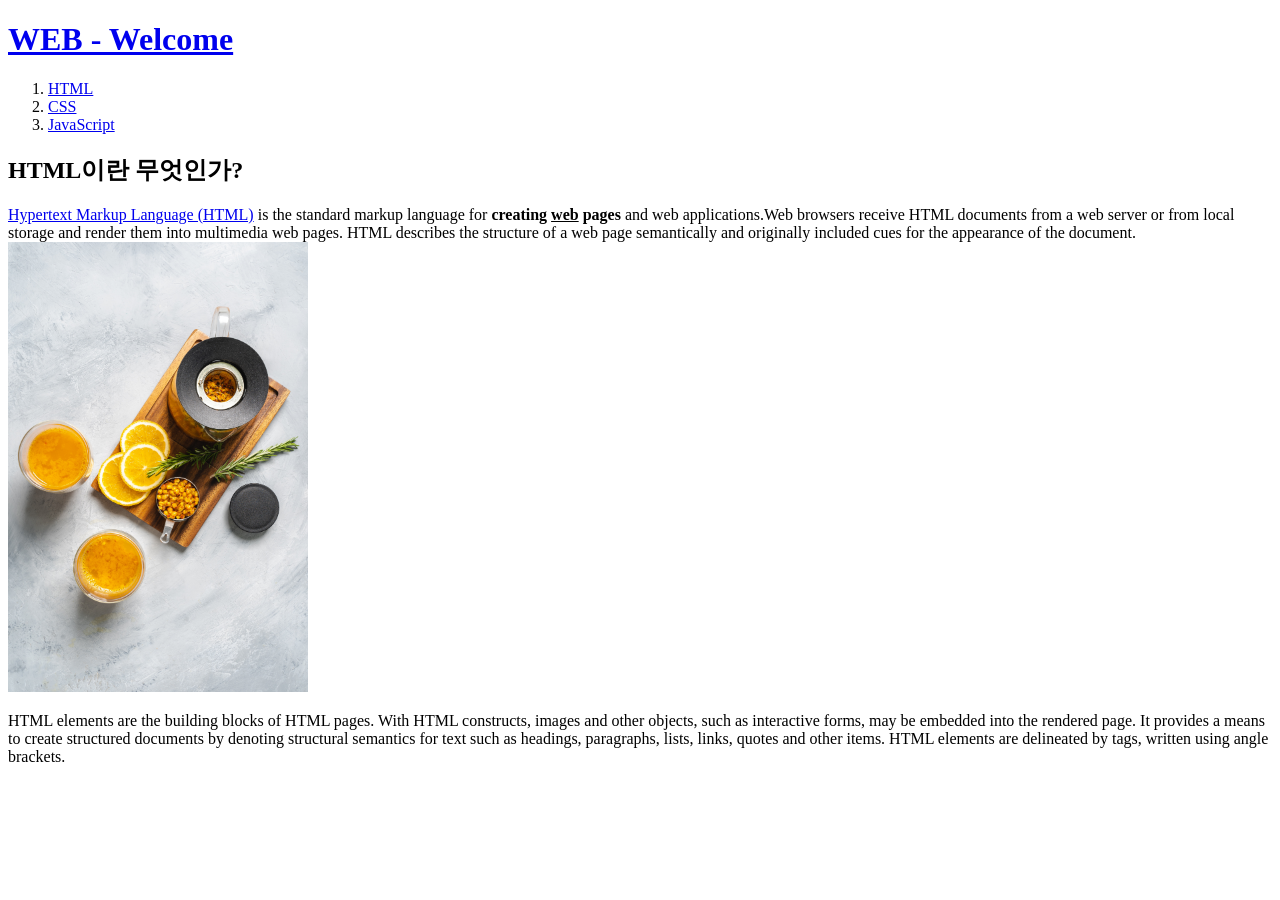
==== index.html @ 06c1b84c "first version" ====
<!DOCTYPE html>
<html>  <!-- html 문서라는 tag -->
<head>  <!-- head의 내용들 -->
<title>Web tutorial HTML</title>
<meta charset="utf-8">
</head>

<body> <!-- 여기가 body 내용들 -->
    <h1><a href="index.html">WEB - Welcome</a></h1>
<ol> <!-- 부모 tag -->
    <li><a href="1.html">HTML</a></li>
    <li><a href="2.html">CSS</a></li>
    <li><a href="3.html">JavaScript</a></li>
</ol>

<h2>HTML이란 무엇인가?</h2>
<p><a href="https://www.w3.org/TR/2011/WD-html5-20110405/" target="_blank" title="html5 specification">Hypertext Markup Language (HTML)</a> is the standard markup language for <strong>creating <u>web</u> pages</strong> and web applications.Web browsers receive HTML documents from a web server or from local storage and render them into multimedia web pages. HTML describes the structure of a web page semantically and originally included cues for the appearance of the document.
<img src="image1.jpg" width="300">
</p>
<p style="margin: top 60px;">HTML elements are the building blocks of HTML pages. With HTML constructs, images and other objects, such as interactive forms, may be embedded into the rendered page. It provides a means to create structured documents by denoting structural semantics for text such as headings, paragraphs, lists, links, quotes and other items. HTML elements are delineated by tags, written using angle brackets. </p>
</body>
</html>
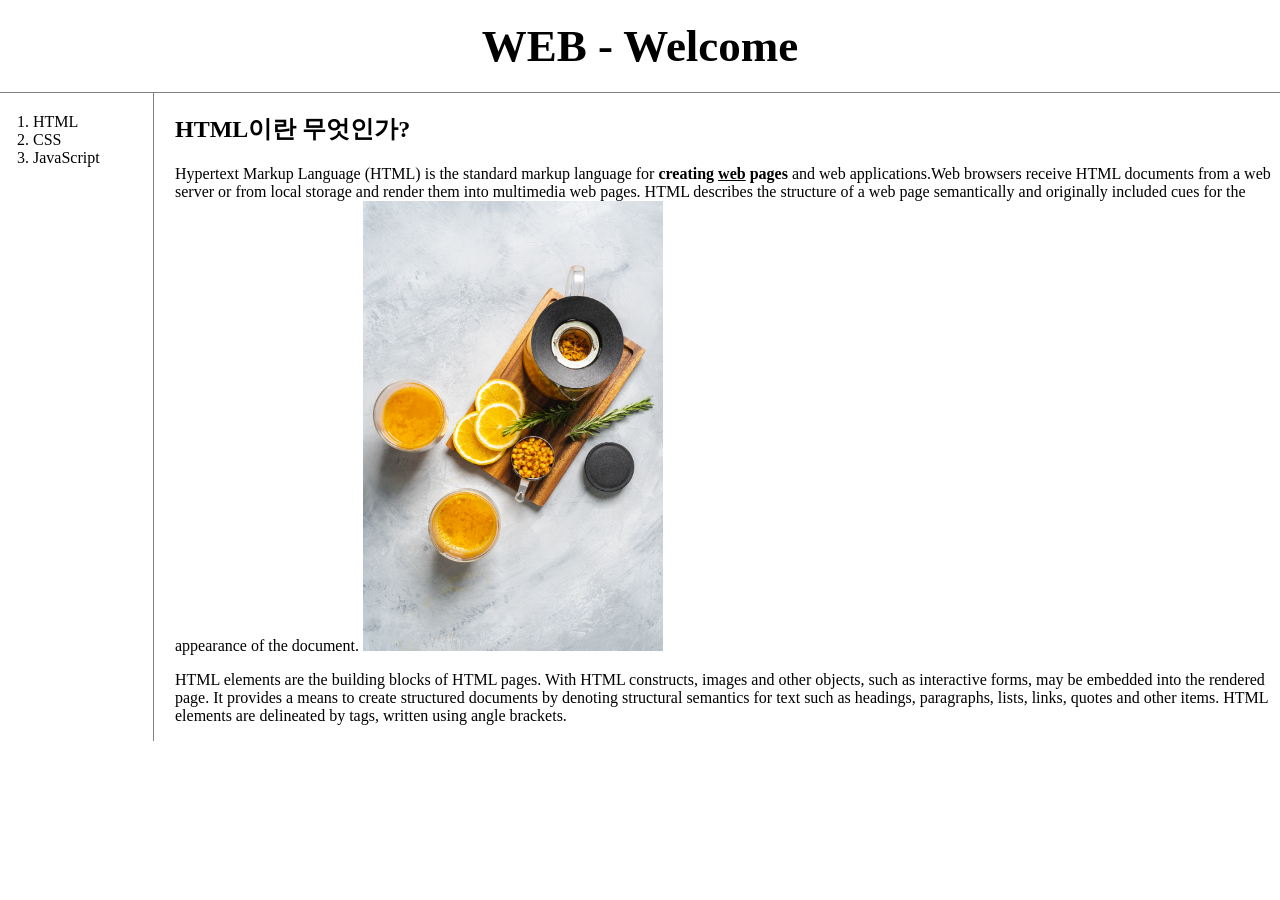
==== commit 08865145: "commit" ====
--- a/index.html
+++ b/index.html
@@ -1,22 +1,26 @@
 <!DOCTYPE html>
 <html>  <!-- html 문서라는 tag -->
 <head>  <!-- head의 내용들 -->
-<title>Web tutorial HTML</title>
-<meta charset="utf-8">
+    <title>Web tutorial HTML</title>
+    <meta charset="utf-8">
+    <link rel="stylesheet" href="style.css">
 </head>
 
 <body> <!-- 여기가 body 내용들 -->
     <h1><a href="index.html">WEB - Welcome</a></h1>
-<ol> <!-- 부모 tag -->
-    <li><a href="1.html">HTML</a></li>
-    <li><a href="2.html">CSS</a></li>
-    <li><a href="3.html">JavaScript</a></li>
-</ol>
-
-<h2>HTML이란 무엇인가?</h2>
-<p><a href="https://www.w3.org/TR/2011/WD-html5-20110405/" target="_blank" title="html5 specification">Hypertext Markup Language (HTML)</a> is the standard markup language for <strong>creating <u>web</u> pages</strong> and web applications.Web browsers receive HTML documents from a web server or from local storage and render them into multimedia web pages. HTML describes the structure of a web page semantically and originally included cues for the appearance of the document.
-<img src="image1.jpg" width="300">
-</p>
-<p style="margin: top 60px;">HTML elements are the building blocks of HTML pages. With HTML constructs, images and other objects, such as interactive forms, may be embedded into the rendered page. It provides a means to create structured documents by denoting structural semantics for text such as headings, paragraphs, lists, links, quotes and other items. HTML elements are delineated by tags, written using angle brackets. </p>
+    <div id="grid">
+        <ol> <!-- 부모 tag -->
+            <li><a href="1.html">HTML</a></li>
+            <li><a href="2.html">CSS</a></li>
+            <li><a href="3.html">JavaScript</a></li>
+        </ol>
+        <div id="article">
+            <h2>HTML이란 무엇인가?</h2>
+            <p><a href="https://www.w3.org/TR/2011/WD-html5-20110405/" target="_blank" title="html5 specification">Hypertext Markup Language (HTML)</a> is the standard markup language for <strong>creating <u>web</u> pages</strong> and web applications.Web browsers receive HTML documents from a web server or from local storage and render them into multimedia web pages. HTML describes the structure of a web page semantically and originally included cues for the appearance of the document.
+            <img src="image1.jpg" width="300">
+            </p>
+            <p style="margin: top 60px;">HTML elements are the building blocks of HTML pages. With HTML constructs, images and other objects, such as interactive forms, may be embedded into the rendered page. It provides a means to create structured documents by denoting structural semantics for text such as headings, paragraphs, lists, links, quotes and other items. HTML elements are delineated by tags, written using angle brackets. </p>
+        </div>
+    </div>
 </body>
 </html>
--- a/style.css
+++ b/style.css
@@ -0,0 +1,41 @@
+body{
+    margin:0;
+  }
+a { 
+    color:black;
+    text-decoration: none;
+}
+h1 {
+    font-size:45px;
+    text-align:center;
+    border-bottom:1px solid gray;
+    margin:0;
+    padding:20px;
+}
+ol {
+    border-right:1px solid gray;
+    width:100px;
+    margin:0;
+    padding:20px;
+}
+#grid {
+    display:grid;
+    grid-template-columns: 150px 1fr;
+}
+#grid ol {  /* id가 grid인 ol 태그 */
+    padding-left:33px;
+}
+#grid #article {
+    padding-left:25px;
+}
+@media(max-width:800px) {
+    #grid {
+        display:block;
+    }
+    ol {
+        border-right:none;
+    }
+    h1 {
+        border-bottom:none;
+    }
+}
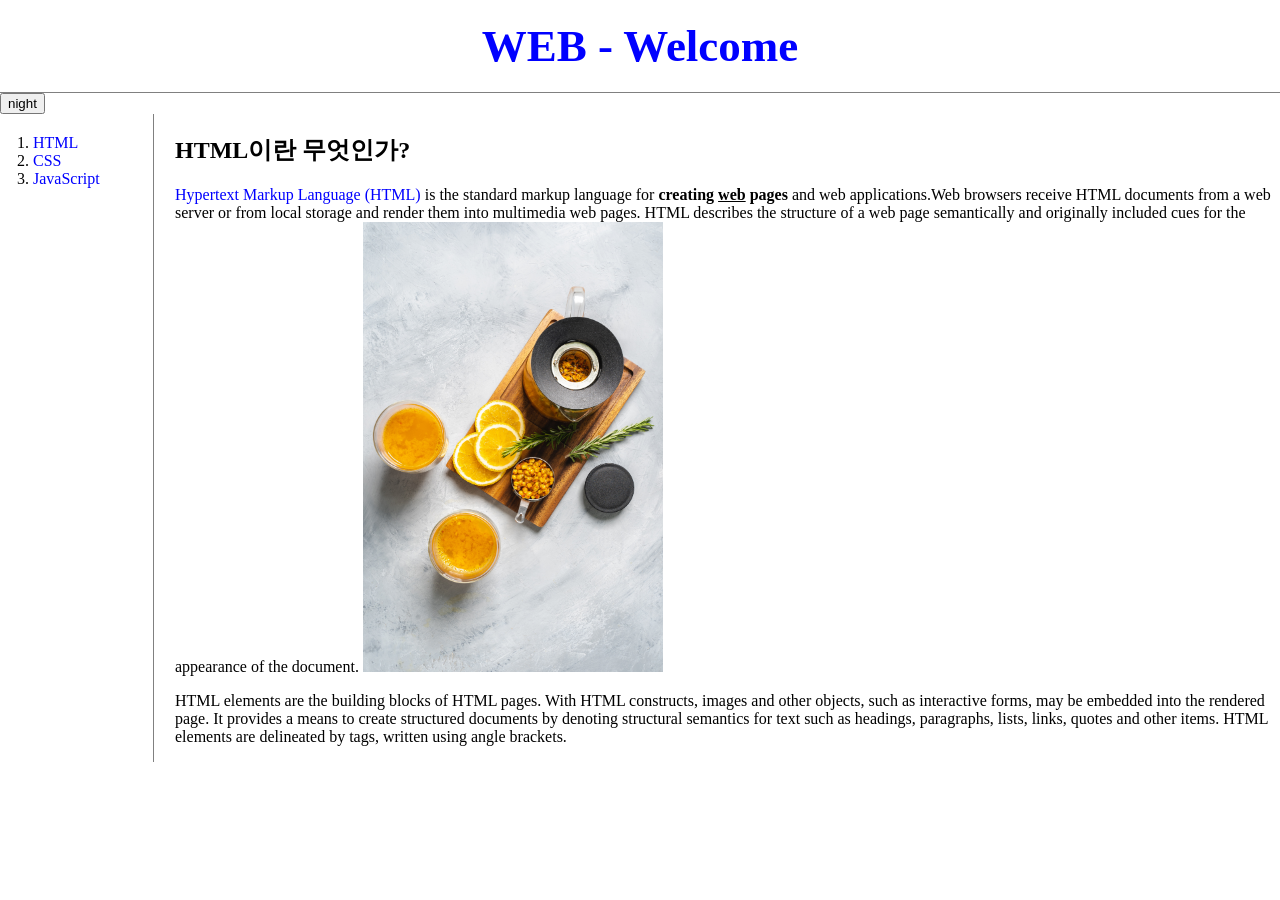
==== commit 5cdd6580: "commit" ====
--- a/index.html
+++ b/index.html
@@ -3,11 +3,16 @@
 <head>  <!-- head의 내용들 -->
     <title>Web tutorial HTML</title>
     <meta charset="utf-8">
+    <script src="https://ajax.googleapis.com/ajax/libs/jquery/3.2.1/jquery.min.js"></script>
+    <script src="colors.js"></script>
     <link rel="stylesheet" href="style.css">
 </head>
 
 <body> <!-- 여기가 body 내용들 -->
     <h1><a href="index.html">WEB - Welcome</a></h1>
+    <input id="night_day" type="button" value="night" onclick="
+        nightDayHandler(this);
+    ">
     <div id="grid">
         <ol> <!-- 부모 tag -->
             <li><a href="1.html">HTML</a></li>
--- a/style.css
+++ b/style.css
@@ -2,7 +2,7 @@
     margin:0;
   }
 a { 
-    color:black;
+    color:blue;
     text-decoration: none;
 }
 h1 {
@@ -39,3 +39,4 @@
         border-bottom:none;
     }
 }
+
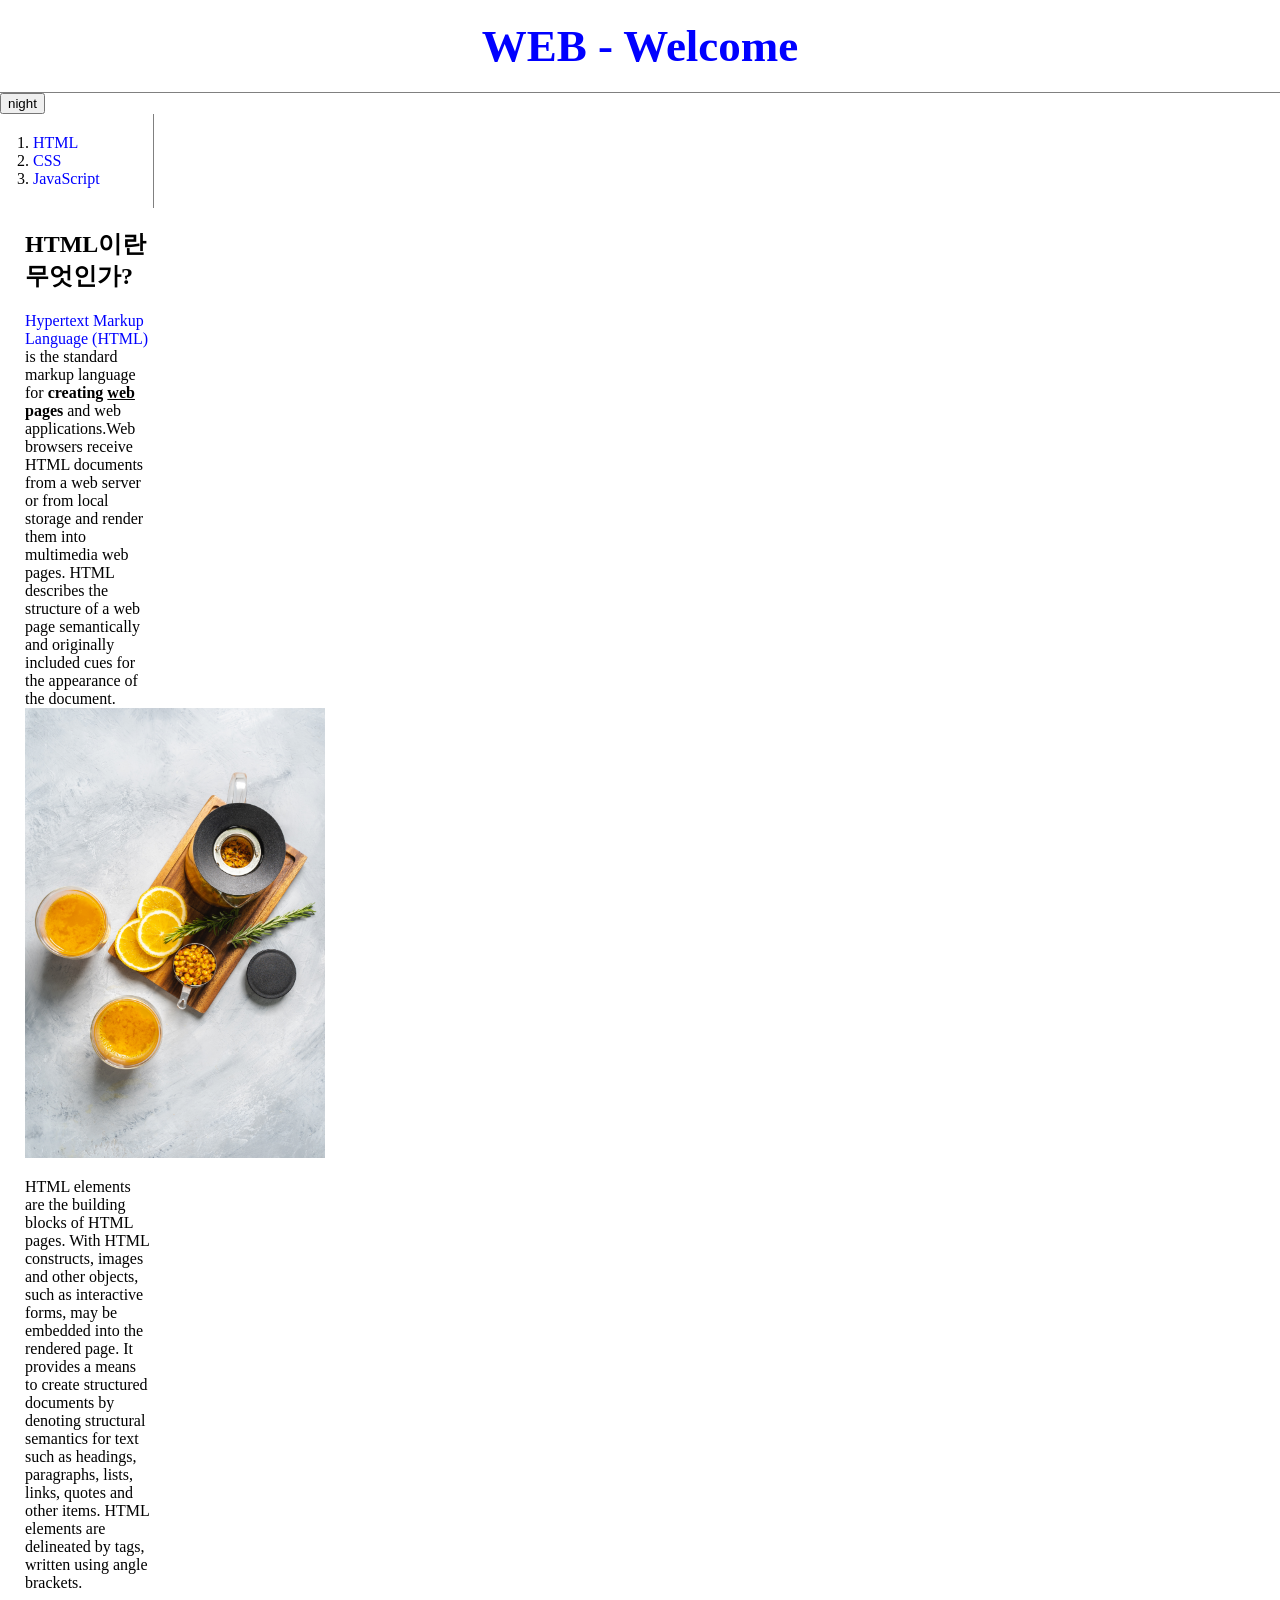
==== commit 39275316: "commit" ====
--- a/index.html
+++ b/index.html
@@ -15,10 +15,19 @@
     ">
     <div id="grid">
         <ol> <!-- 부모 tag -->
-            <li><a href="1.html">HTML</a></li>
-            <li><a href="2.html">CSS</a></li>
-            <li><a href="3.html">JavaScript</a></li>
+            <li><a onclick="
+                document.querySelector('article')
+            ">HTML</a></li>
+            <li><a onclick="
+
+            ">CSS</a></li>
+            <li><a onclick="
+                
+            ">JavaScript</a></li>
         </ol>
+        <article>
+
+        </article>
         <div id="article">
             <h2>HTML이란 무엇인가?</h2>
             <p><a href="https://www.w3.org/TR/2011/WD-html5-20110405/" target="_blank" title="html5 specification">Hypertext Markup Language (HTML)</a> is the standard markup language for <strong>creating <u>web</u> pages</strong> and web applications.Web browsers receive HTML documents from a web server or from local storage and render them into multimedia web pages. HTML describes the structure of a web page semantically and originally included cues for the appearance of the document.
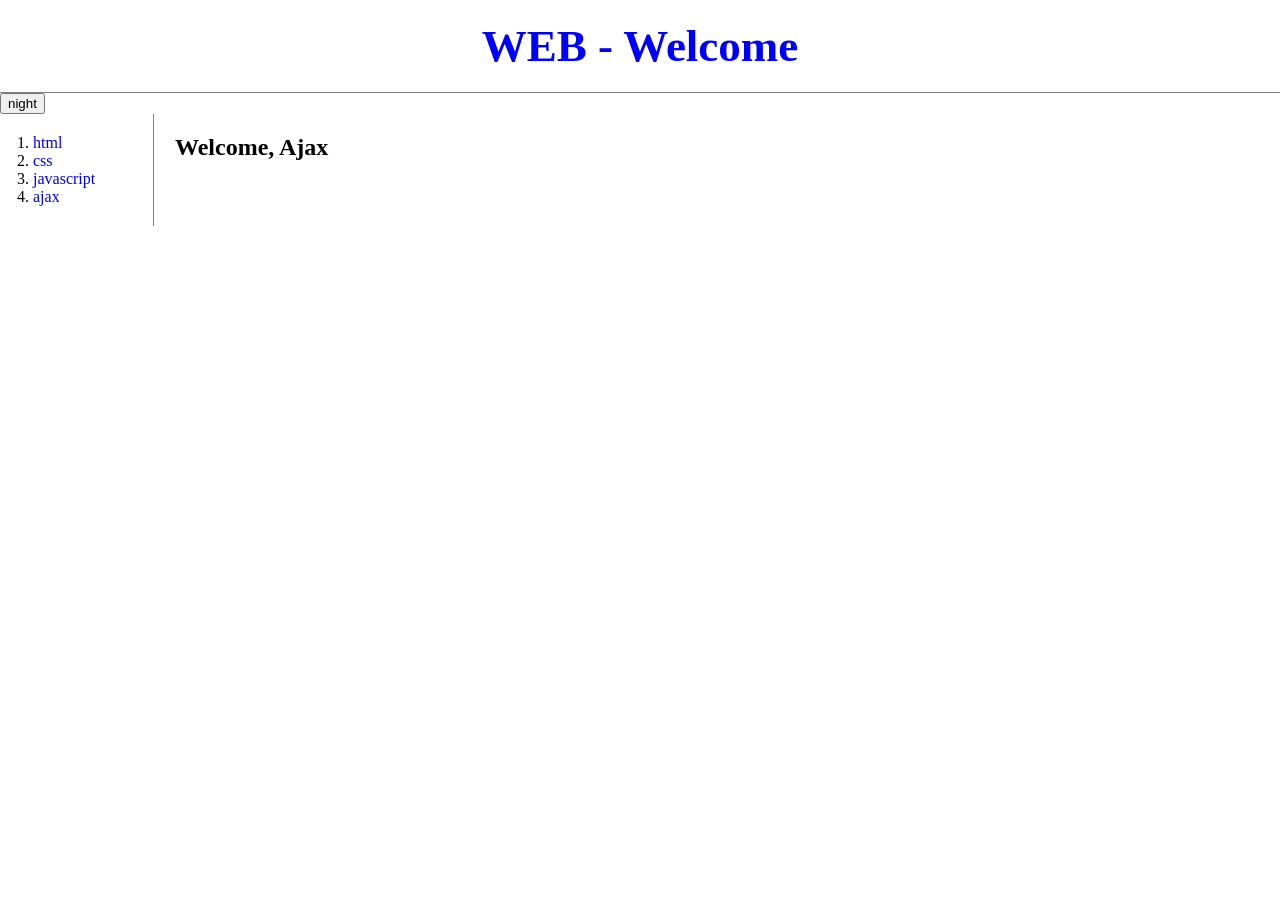
==== commit 27bb89f9: "commit" ====
--- a/index.html
+++ b/index.html
@@ -14,27 +14,44 @@
         nightDayHandler(this);
     ">
     <div id="grid">
-        <ol> <!-- 부모 tag -->
-            <li><a onclick="
-                document.querySelector('article')
-            ">HTML</a></li>
-            <li><a onclick="
-
-            ">CSS</a></li>
-            <li><a onclick="
-                
-            ">JavaScript</a></li>
+        <ol id="nav"> <!-- 부모 tag -->
         </ol>
         <article>
 
         </article>
-        <div id="article">
-            <h2>HTML이란 무엇인가?</h2>
-            <p><a href="https://www.w3.org/TR/2011/WD-html5-20110405/" target="_blank" title="html5 specification">Hypertext Markup Language (HTML)</a> is the standard markup language for <strong>creating <u>web</u> pages</strong> and web applications.Web browsers receive HTML documents from a web server or from local storage and render them into multimedia web pages. HTML describes the structure of a web page semantically and originally included cues for the appearance of the document.
-            <img src="image1.jpg" width="300">
-            </p>
-            <p style="margin: top 60px;">HTML elements are the building blocks of HTML pages. With HTML constructs, images and other objects, such as interactive forms, may be embedded into the rendered page. It provides a means to create structured documents by denoting structural semantics for text such as headings, paragraphs, lists, links, quotes and other items. HTML elements are delineated by tags, written using angle brackets. </p>
-        </div>
     </div>
+    <script>
+        function fetchPage(name) {
+            fetch(name).then(function(response){  // .then(fn) 비동기 실행
+                if(response.status == '404') {
+                    alert('Not found');
+                }
+                response.text().then(function(text){
+                document.querySelector('article').innerHTML = text;
+                })
+            });
+        }
+        if(location.hash) {
+            fetchPage(location.hash.substr(2));
+        }
+        else {
+            fetchPage('welcome');
+        }
+        fetch('list').then(function(response){
+            response.text().then(function(text){
+            var items = text.split(',');
+            var i = 0;
+            var tags = '';
+            while(i<items.length){
+                var item = items[i];
+                item = item.trim();
+                var tag = '<li><a href="#!'+item+'" onclick="fetchPage(\''+item+'\')">'+item+'</a></li>';
+                tags = tags + tag;
+                i = i + 1;
+            }
+            document.querySelector('#nav').innerHTML = tags;
+            })
+        });
+    </script>
 </body>
 </html>
